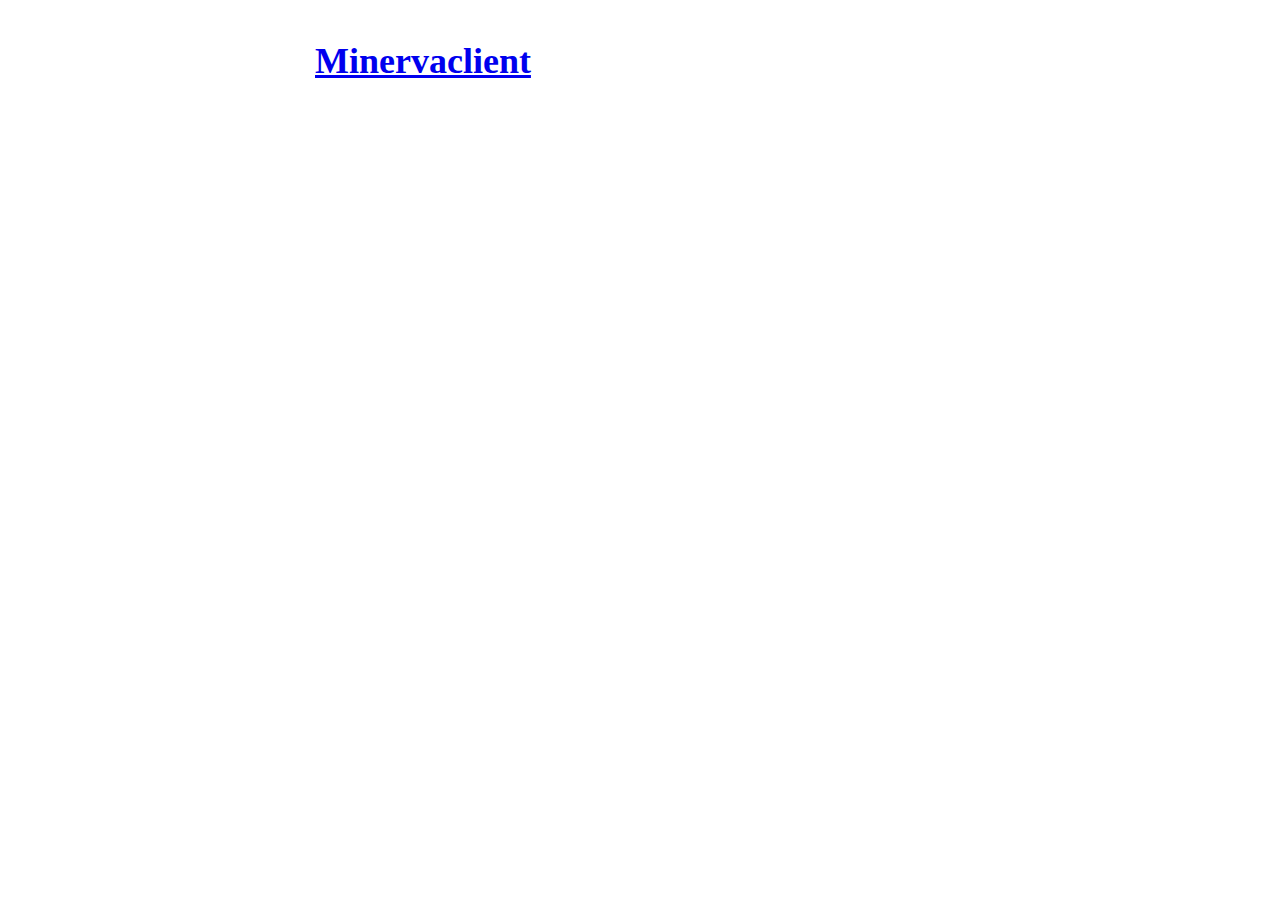
==== public/categories/index.html @ 9d8ecd56 "Initial Hugo website" ====
<!DOCTYPE html>
<html>
<head>
    <meta charset="utf-8">
    <meta name="viewport" content="width=device-width, initial-scale=1">

    <title>Categories | Minervaclient</title>

    <style>body{margin:40px auto;max-width:650px;line-height:1.6;font-size:18px;color:#222;padding:0 10px}h1,h2,h3{line-height:1.2}img{max-width:100%;max-height:100%;display:block;margin-left:auto;margin-right:auto}</style>
    <link href="http://minervaclient.github.io/categories/index.xml" rel="alternate" type="application/rss+xml" title="Minervaclient" />

    
</head>

<body>
<div class="header">
    <h1>
        <a href="/">Minervaclient</a>
        <div class="header-menu">
        </div>
    </h1>
</div>
<div id="content">





<ul>
    
</ul>






    </div>
</body>

</html>
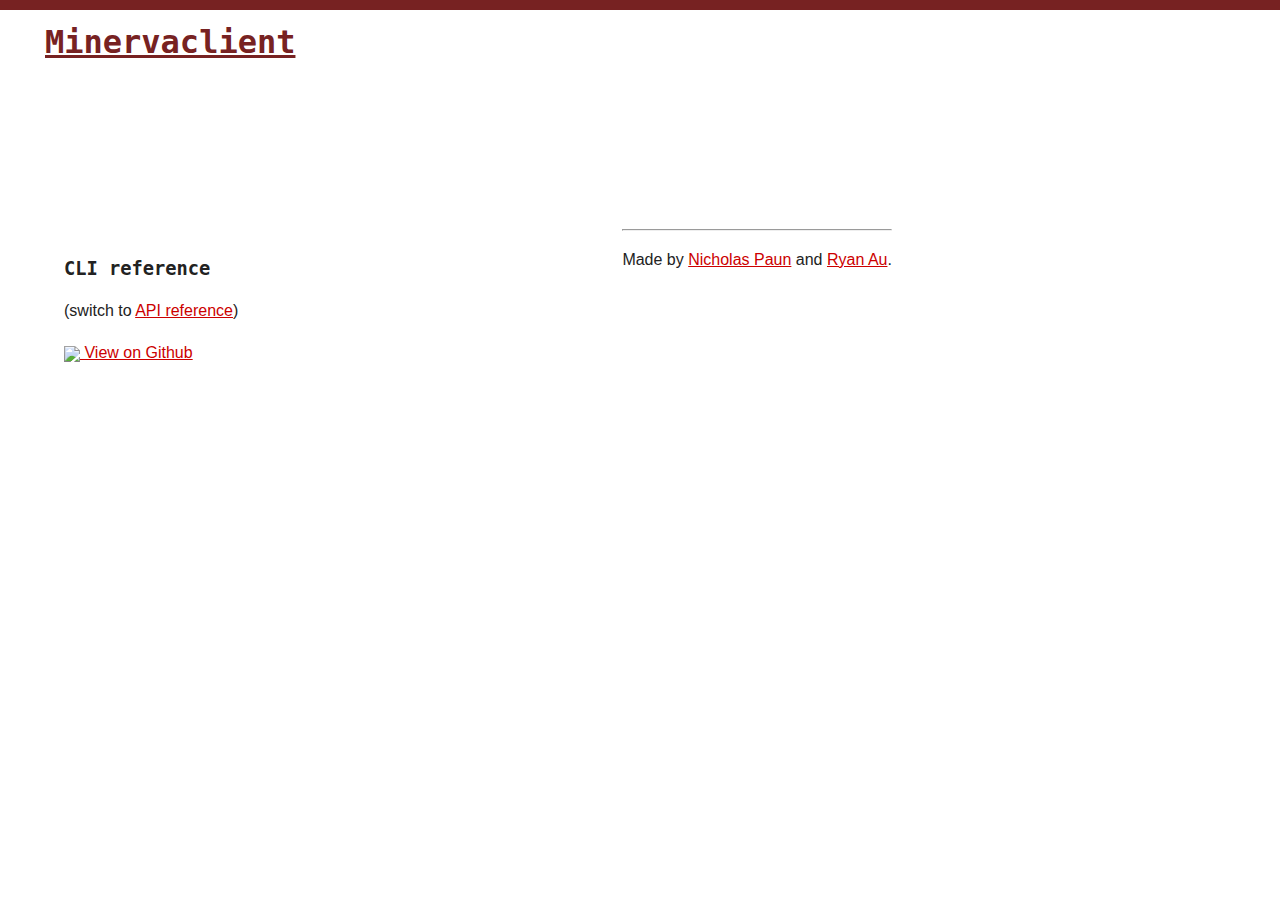
==== commit 0b6b60ee: "Temporary fix to publish the site" ====
--- a/public/categories/index.html
+++ b/public/categories/index.html
@@ -6,21 +6,32 @@
 
     <title>Categories | Minervaclient</title>
 
-    <style>body{margin:40px auto;max-width:650px;line-height:1.6;font-size:18px;color:#222;padding:0 10px}h1,h2,h3{line-height:1.2}img{max-width:100%;max-height:100%;display:block;margin-left:auto;margin-right:auto}</style>
-    <link href="http://minervaclient.github.io/categories/index.xml" rel="alternate" type="application/rss+xml" title="Minervaclient" />
-
-    
+    <style>body{font-family:helevetica,sans-serif;line-height:1.6;font-size:16px;color:#222;margin:0}#main{width:90%;margin:auto;display:flex;justify-content:center;padding-top:5vh}#toc{padding-top:100px;padding-right:60px;min-width:150px}#content{max-width:650px;margin:auto}#top{border-top:10px solid #722;color:#722;font-family:pt mono,monospace}a{color:#c00}#top a,#top a:visited{color:inherit}#site-name{margin:0;padding:15px 45px}h1,h2,h3,th{font-family:pt mono,monospace;line-height:1.1}p{text-align:justify}#toc-fixed{top:0;font-weight:500;position:sticky;left:5vw;padding-top:20px}#toc ul{list-style-type:none;padding:0}#toc ul>li>ul>li>ul{display:none}#toc li{list-style-type:none}p img{vertical-align:middle}pre{padding:10px;color:#fafafa;background-color:#300}td,th{min-width:1%;text-align:left}table{padding:10px 0}</style>
+    <link href="http://minervaclient.github.io/public/categories/index.xml" rel="alternate" type="application/rss+xml" title="Minervaclient" />
 </head>
 
+
 <body>
-<div class="header">
-    <h1>
-        <a href="/">Minervaclient</a>
-        <div class="header-menu">
+<div id="top">
+    <h1 id="site-name">
+        <a href="/public">Minervaclient</a>
+    </h1>
+  	
+	<div class="header-menu">
         </div>
-    </h1>
+
 </div>
-<div id="content">
+
+<div id="main">
+	<aside id="toc">
+		<div id="toc-fixed">
+			<h3>CLI reference</h3>
+			<p>(switch to <a href="?api">API reference</a>)</p>
+			
+			<p><a href="https://github.com/minervaclient/minevaclient"><img src="/github.png" width="16"> View on Github</a></p>
+		</div>
+	</aside>
+	<div id="content">
 
 
 
@@ -35,6 +46,10 @@
 
 
 
+		
+		<hr>
+		<p>Made by <a href="https://npaun.io/">Nicholas Paun</a> and <a href="https://github.com/auryan898">Ryan Au</a>.</p>
+	<div>
     </div>
 </body>
 
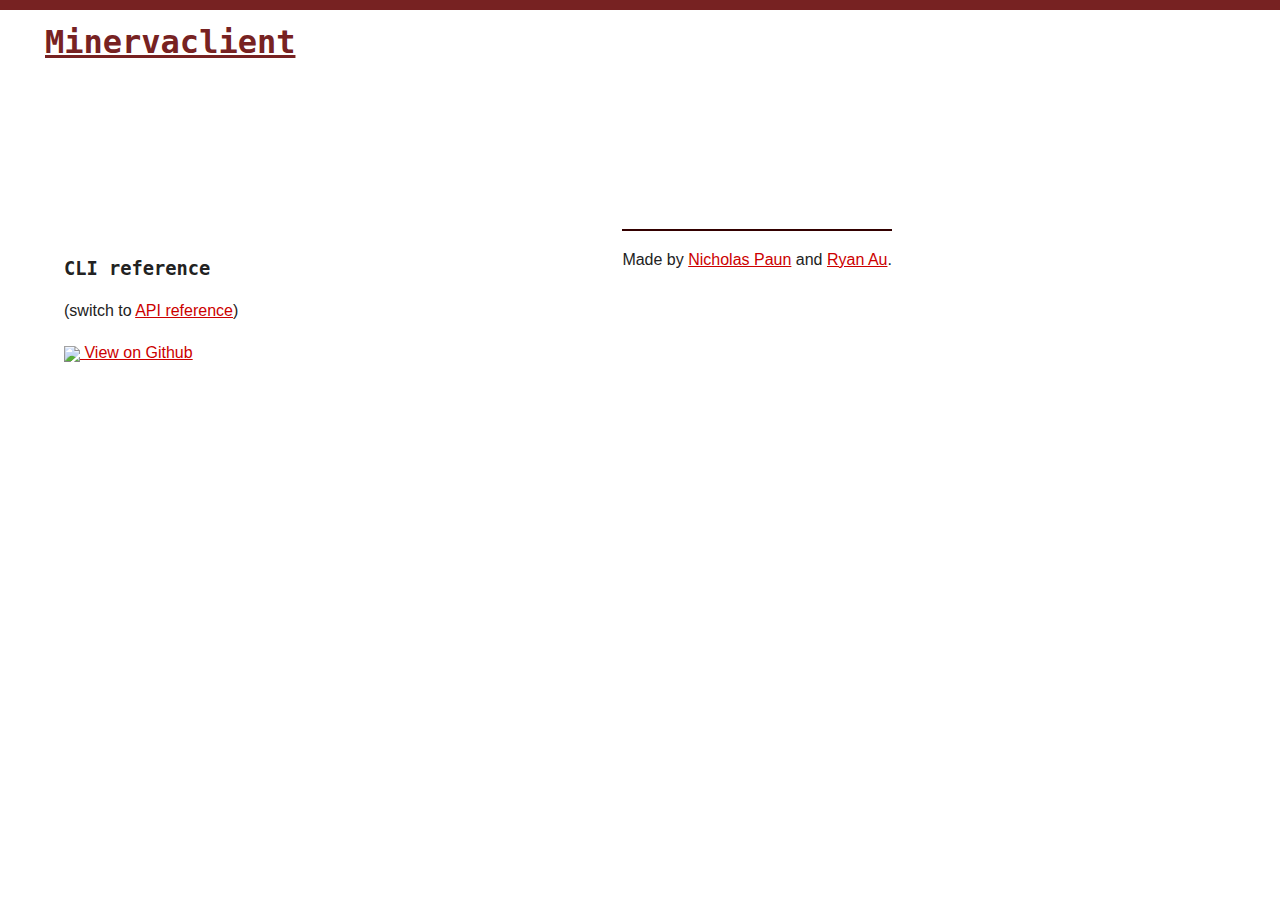
==== commit bf5cc4ed: "Another file path fix" ====
--- a/public/categories/index.html
+++ b/public/categories/index.html
@@ -6,7 +6,7 @@
 
     <title>Categories | Minervaclient</title>
 
-    <style>body{font-family:helevetica,sans-serif;line-height:1.6;font-size:16px;color:#222;margin:0}#main{width:90%;margin:auto;display:flex;justify-content:center;padding-top:5vh}#toc{padding-top:100px;padding-right:60px;min-width:150px}#content{max-width:650px;margin:auto}#top{border-top:10px solid #722;color:#722;font-family:pt mono,monospace}a{color:#c00}#top a,#top a:visited{color:inherit}#site-name{margin:0;padding:15px 45px}h1,h2,h3,th{font-family:pt mono,monospace;line-height:1.1}p{text-align:justify}#toc-fixed{top:0;font-weight:500;position:sticky;left:5vw;padding-top:20px}#toc ul{list-style-type:none;padding:0}#toc ul>li>ul>li>ul{display:none}#toc li{list-style-type:none}p img{vertical-align:middle}pre{padding:10px;color:#fafafa;background-color:#300}td,th{min-width:1%;text-align:left}table{padding:10px 0}</style>
+    <style>body{font-family:helevetica,sans-serif;line-height:1.6;font-size:16px;color:#222;margin:0}#main{width:90%;margin:auto;display:flex;justify-content:center;padding-top:5vh}#toc{padding-top:100px;padding-right:60px;min-width:150px}#content{max-width:650px;margin:auto}#top{border-top:10px solid #722;color:#722;font-family:pt mono,monospace}a{color:#c00}#top a,#top a:visited{color:inherit}#site-name{margin:0;padding:15px 45px}h1,h2,h3,th{font-family:pt mono,monospace;line-height:1.1}p{text-align:justify}#toc-fixed{top:0;font-weight:500;position:sticky;left:5vw;padding-top:20px}#toc ul{list-style-type:none;padding:0}#toc ul>li>ul>li>ul{display:none}#toc li{list-style-type:none}p img{vertical-align:middle}pre{padding:10px;color:#fafafa;background-color:#300}td,th{min-width:1%;text-align:left}table{padding:10px 0}hr{border:1px solid #300}</style>
     <link href="http://minervaclient.github.io/public/categories/index.xml" rel="alternate" type="application/rss+xml" title="Minervaclient" />
 </head>
 
@@ -28,7 +28,7 @@
 			<h3>CLI reference</h3>
 			<p>(switch to <a href="?api">API reference</a>)</p>
 			
-			<p><a href="https://github.com/minervaclient/minevaclient"><img src="/github.png" width="16"> View on Github</a></p>
+			<p><a href="https://github.com/minervaclient/minevaclient"><img src="/public/github.png" width="16"> View on Github</a></p>
 		</div>
 	</aside>
 	<div id="content">
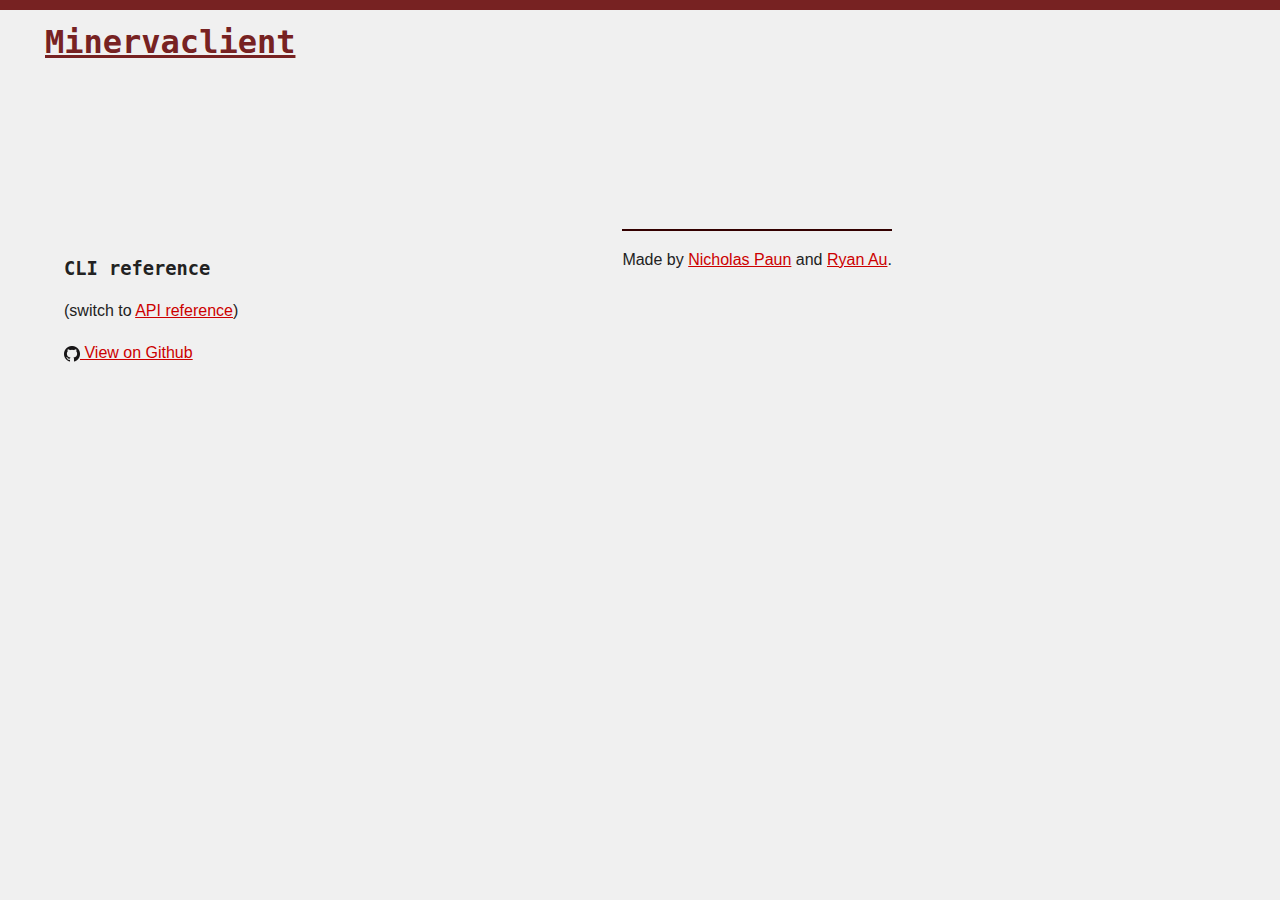
==== commit 5832d09d: "A small CSS tweak" ====
--- a/public/categories/index.html
+++ b/public/categories/index.html
@@ -6,7 +6,7 @@
 
     <title>Categories | Minervaclient</title>
 
-    <style>body{font-family:helevetica,sans-serif;line-height:1.6;font-size:16px;color:#222;margin:0}#main{width:90%;margin:auto;display:flex;justify-content:center;padding-top:5vh}#toc{padding-top:100px;padding-right:60px;min-width:150px}#content{max-width:650px;margin:auto}#top{border-top:10px solid #722;color:#722;font-family:pt mono,monospace}a{color:#c00}#top a,#top a:visited{color:inherit}#site-name{margin:0;padding:15px 45px}h1,h2,h3,th{font-family:pt mono,monospace;line-height:1.1}p{text-align:justify}#toc-fixed{top:0;font-weight:500;position:sticky;left:5vw;padding-top:20px}#toc ul{list-style-type:none;padding:0}#toc ul>li>ul>li>ul{display:none}#toc li{list-style-type:none}p img{vertical-align:middle}pre{padding:10px;color:#fafafa;background-color:#300}td,th{min-width:1%;text-align:left}table{padding:10px 0}hr{border:1px solid #300}</style>
+    <style>body{font-family:helevetica,sans-serif;line-height:1.6;font-size:16px;color:#222;margin:0;background-color:#f0f0f0}#main{width:90%;margin:auto;display:flex;justify-content:center;padding-top:5vh}#toc{padding-top:100px;padding-right:60px;min-width:150px}#content{max-width:650px;margin:auto}#top{border-top:10px solid #722;color:#722;font-family:pt mono,monospace}a{color:#c00}#top a,#top a:visited{color:inherit}#site-name{margin:0;padding:15px 45px}h1,h2,h3,th{font-family:pt mono,monospace;line-height:1.1}p{text-align:justify}#toc-fixed{top:0;font-weight:500;position:sticky;left:5vw;padding-top:20px}#toc ul{list-style-type:none;padding:0}#toc ul>li>ul>li>ul{display:none}#toc li{list-style-type:none}p img{vertical-align:middle}pre{padding:10px;color:#fafafa;background-color:#300}td,th{min-width:1%;text-align:left}table{padding:10px 0}hr{border:1px solid #300}</style>
     <link href="http://minervaclient.github.io/public/categories/index.xml" rel="alternate" type="application/rss+xml" title="Minervaclient" />
 </head>
 
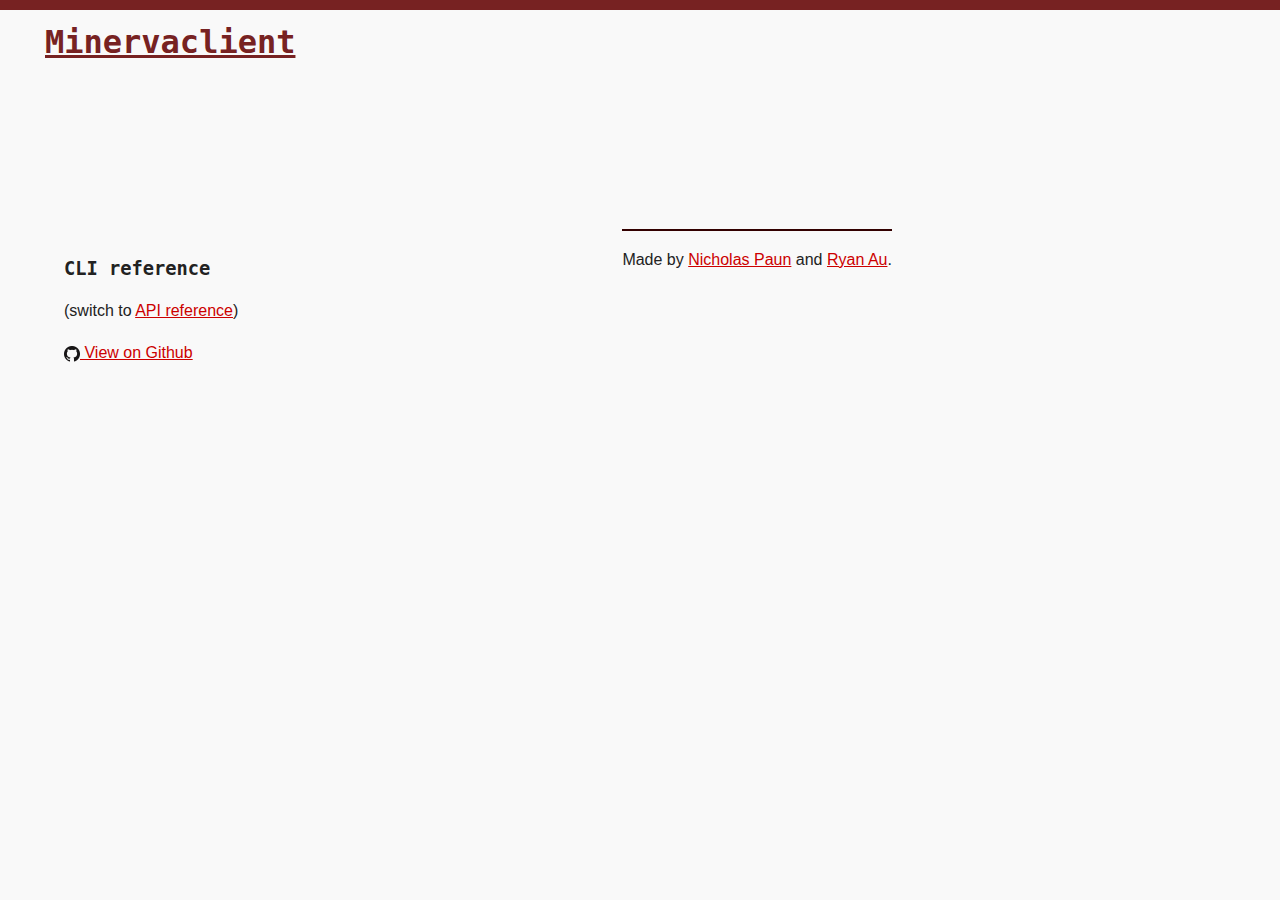
==== commit ea4ea169: "A small CSS tweak" ====
--- a/public/categories/index.html
+++ b/public/categories/index.html
@@ -6,7 +6,7 @@
 
     <title>Categories | Minervaclient</title>
 
-    <style>body{font-family:helevetica,sans-serif;line-height:1.6;font-size:16px;color:#222;margin:0;background-color:#f0f0f0}#main{width:90%;margin:auto;display:flex;justify-content:center;padding-top:5vh}#toc{padding-top:100px;padding-right:60px;min-width:150px}#content{max-width:650px;margin:auto}#top{border-top:10px solid #722;color:#722;font-family:pt mono,monospace}a{color:#c00}#top a,#top a:visited{color:inherit}#site-name{margin:0;padding:15px 45px}h1,h2,h3,th{font-family:pt mono,monospace;line-height:1.1}p{text-align:justify}#toc-fixed{top:0;font-weight:500;position:sticky;left:5vw;padding-top:20px}#toc ul{list-style-type:none;padding:0}#toc ul>li>ul>li>ul{display:none}#toc li{list-style-type:none}p img{vertical-align:middle}pre{padding:10px;color:#fafafa;background-color:#300}td,th{min-width:1%;text-align:left}table{padding:10px 0}hr{border:1px solid #300}</style>
+    <style>body{font-family:helevetica,sans-serif;line-height:1.6;font-size:16px;color:#222;margin:0;background-color:#f9f9f9}#main{width:90%;margin:auto;display:flex;justify-content:center;padding-top:5vh}#toc{padding-top:100px;padding-right:60px;min-width:150px}#content{max-width:650px;margin:auto}#top{border-top:10px solid #722;color:#722;font-family:pt mono,monospace}a{color:#c00}#top a,#top a:visited{color:inherit}#site-name{margin:0;padding:15px 45px}h1,h2,h3,th{font-family:pt mono,monospace;line-height:1.1}p{text-align:justify}#toc-fixed{top:0;font-weight:500;position:sticky;left:5vw;padding-top:20px}#toc ul{list-style-type:none;padding:0}#toc ul>li>ul>li>ul{display:none}#toc li{list-style-type:none}p img{vertical-align:middle}pre{padding:10px;color:#fafafa;background-color:#300}td,th{min-width:1%;text-align:left}table{padding:10px 0}hr{border:1px solid #300}</style>
     <link href="http://minervaclient.github.io/public/categories/index.xml" rel="alternate" type="application/rss+xml" title="Minervaclient" />
 </head>
 
